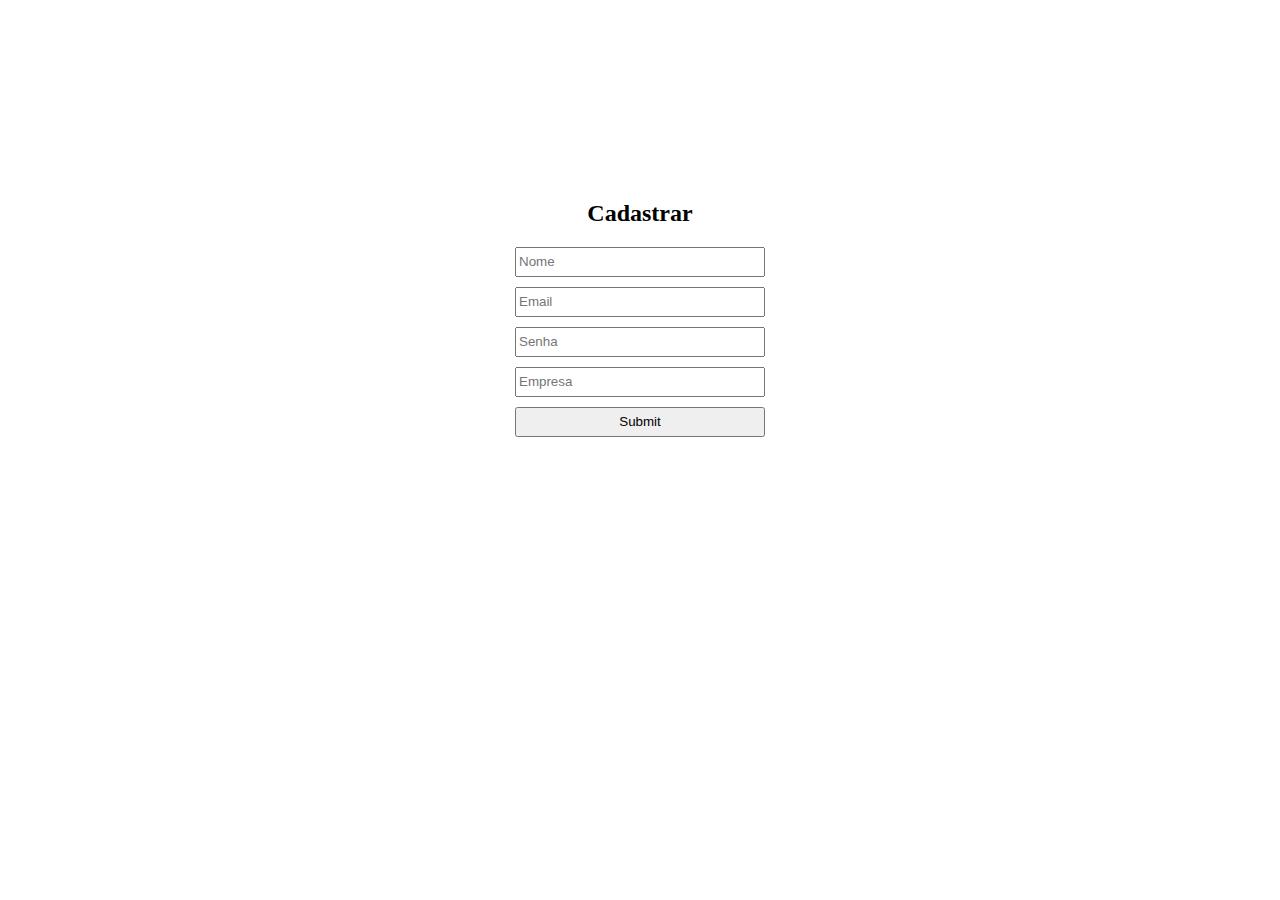
==== outroprojeto/cadastro.html @ 5f0b3466 "Add files via upload" ====
<?php
	require "conexao.php";
	require "cadastro.php";
?>
<!DOCTYPE html>
<html lang="pt-br">
<head>
    <meta charset="UTF-8">
    <meta name="viewport" content="width=device-width, initial-scale=1.0">
    <title>Login JS</title>
    <link rel="stylesheet" href="style.css">
</head>
<body>
 <div>
	<form action="cadastro.php" method="post">
		<h2>Cadastrar</h2>
		<input type="text" placeholder="Nome" name="nome" required="">
		<input type="email" placeholder="Email" name="email" required="seuemail@dominio.com">
		<input type="password" placeholder="Senha" name="senha" required="">
		<input type="text" placeholder="Empresa" name="empresa" required="">
		<input type="submit" onclick="logar();" name="enviar">
	</form> 
 </div>
</body>
</html>
---- outroprojeto/style.css ----
*{
  box-sizing: border-box;
}

bod{
    width: 100%;
    height: 100%;
}
form{
    width: 300px;
    margin: 200px auto;
    text-align: center;
}

input{
    display: block;
    margin: 10px auto;
    width: 250px;
    height: 30px;
}
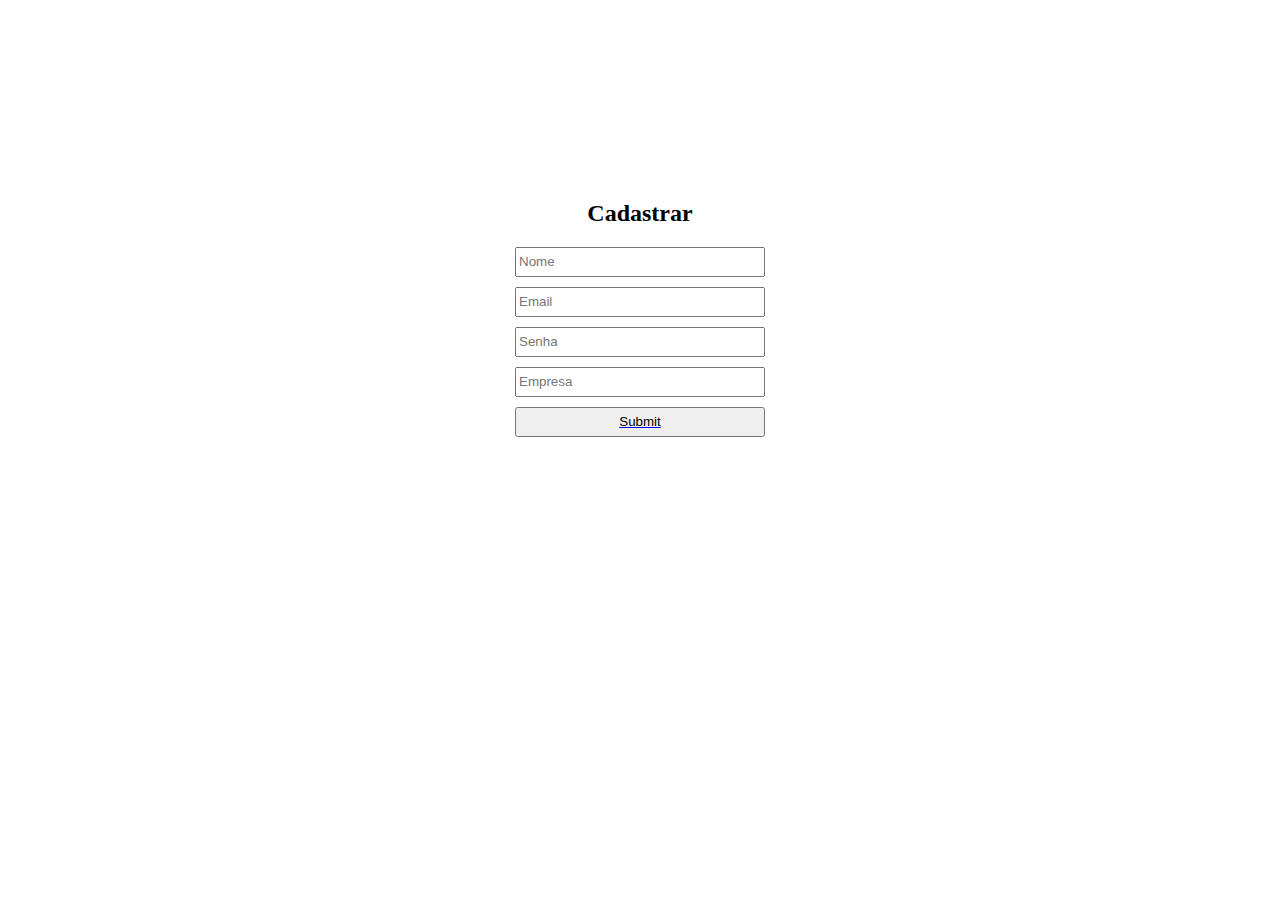
==== commit f9cfa325: "Add files via upload" ====
--- a/outroprojeto/cadastro.html
+++ b/outroprojeto/cadastro.html
@@ -18,7 +18,7 @@
 		<input type="email" placeholder="Email" name="email" required="seuemail@dominio.com">
 		<input type="password" placeholder="Senha" name="senha" required="">
 		<input type="text" placeholder="Empresa" name="empresa" required="">
-		<input type="submit" onclick="logar();" name="enviar">
+		<a href="C:\xampp\htdocs\sla-main\sla-main\outroprojeto\login.html"><input type="submit" onclick="logar();" name="enviar"></a>
 	</form> 
  </div>
 </body>
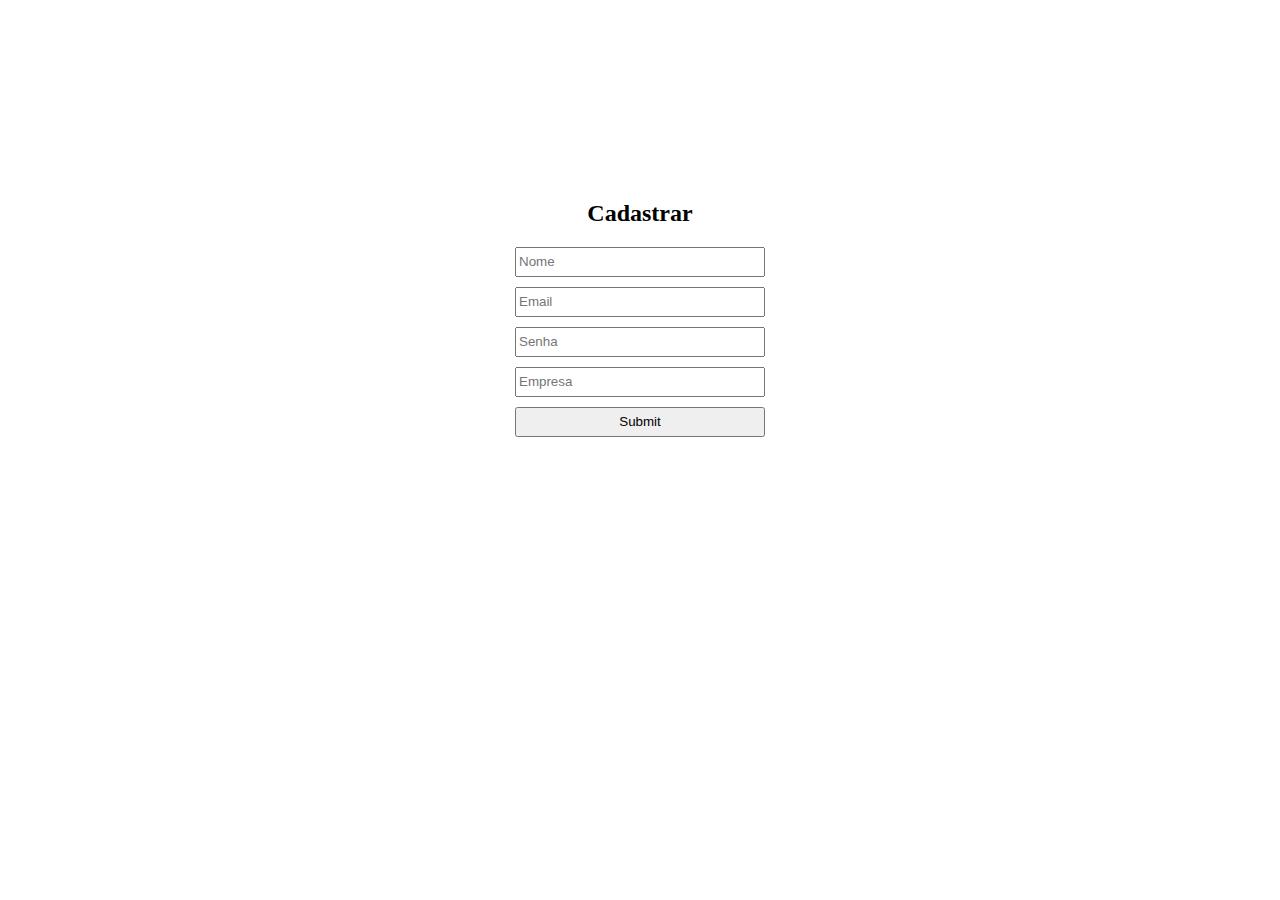
==== commit d2c58034: "Add files via upload" ====
--- a/outroprojeto/cadastro.html
+++ b/outroprojeto/cadastro.html
@@ -18,7 +18,7 @@
 		<input type="email" placeholder="Email" name="email" required="seuemail@dominio.com">
 		<input type="password" placeholder="Senha" name="senha" required="">
 		<input type="text" placeholder="Empresa" name="empresa" required="">
-		<a href="C:\xampp\htdocs\sla-main\sla-main\outroprojeto\login.html"><input type="submit" onclick="logar();" name="enviar"></a>
+		<input type="submit" onclick="logar();" name="enviar">
 	</form> 
  </div>
 </body>
